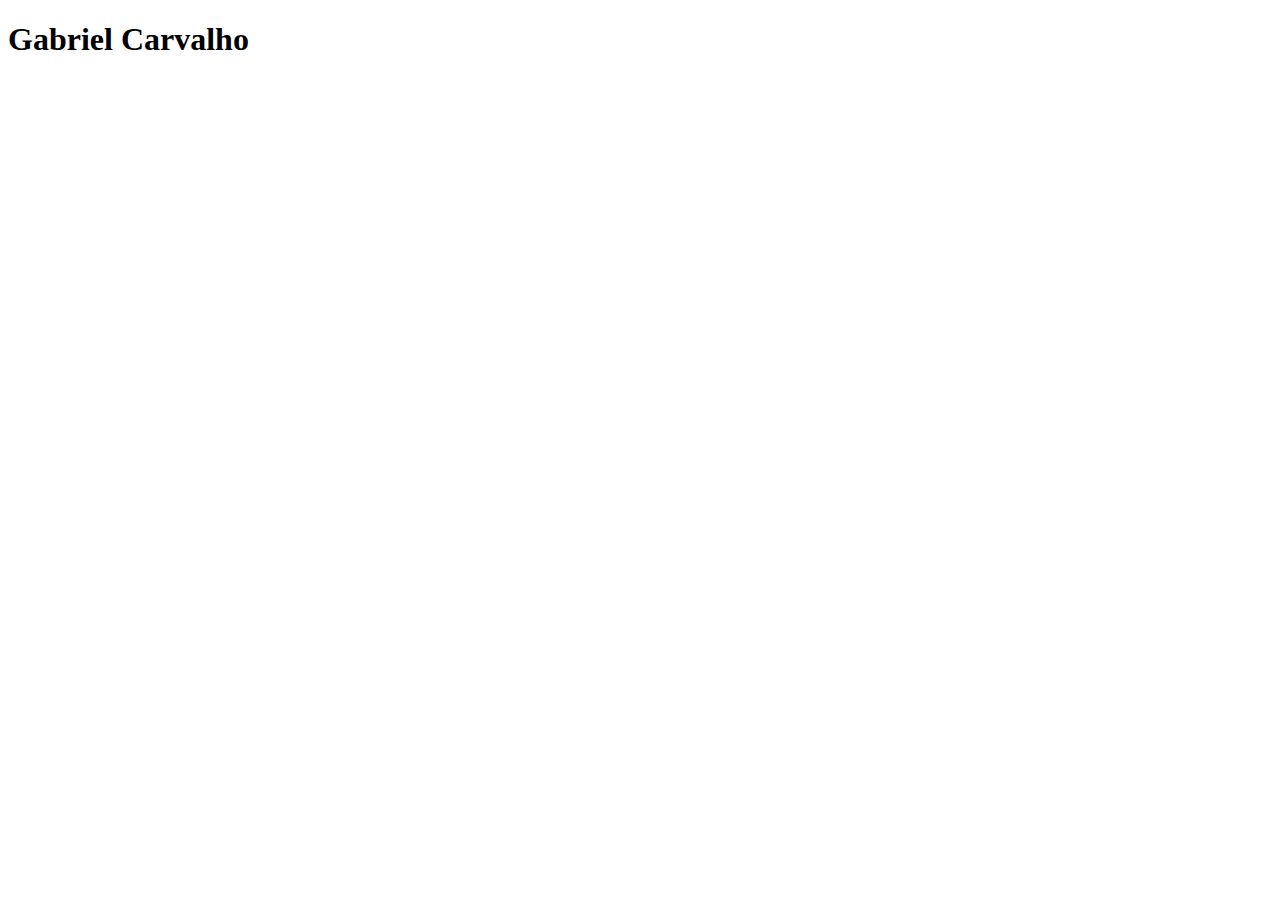
==== personal_portfolio_assignment.html @ 53643083 "added my assignment" ====
<!DOCTYPE html>
<html lang="en">
<head>
    <meta charset="UTF-8">
    <meta http-equiv="X-UA-Compatible" content="IE=edge">
    <meta name="viewport" content="width=device-width, initial-scale=1.0">
    <title>Document</title>
</head>
<body>
    <h1>Gabriel Carvalho</h1>
</body>
</html>
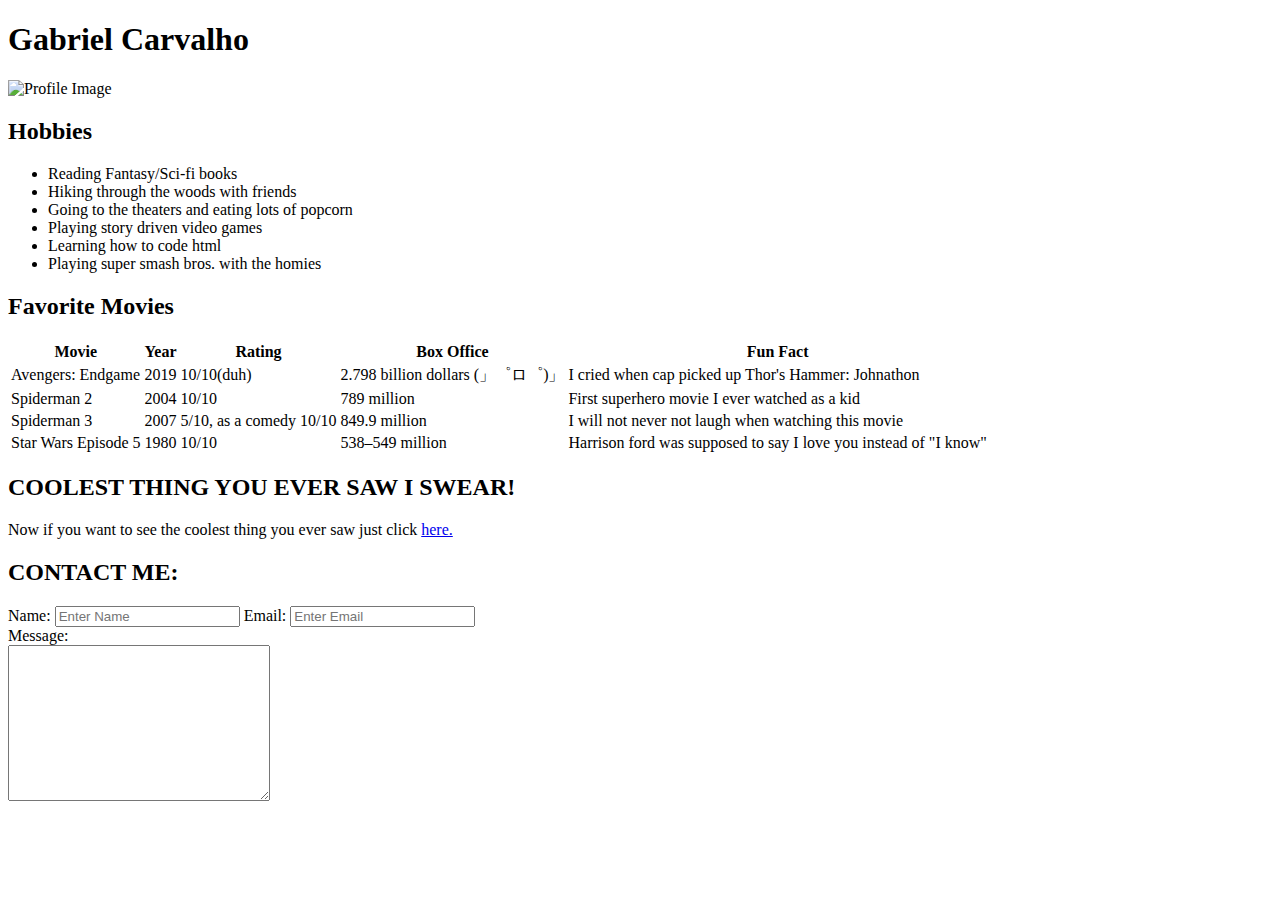
==== commit 55faf2f6: "i made some changes" ====
--- a/personal_portfolio_assignment.html
+++ b/personal_portfolio_assignment.html
@@ -4,9 +4,79 @@
     <meta charset="UTF-8">
     <meta http-equiv="X-UA-Compatible" content="IE=edge">
     <meta name="viewport" content="width=device-width, initial-scale=1.0">
-    <title>Document</title>
+    <link rel="stylesheet" href="app.css">
+    <title>Personal Portfolio</title>
 </head>
 <body>
     <h1>Gabriel Carvalho</h1>
+    <img src="https://scontent-bos3-1.xx.fbcdn.net/v/t1.6435-1/p200x200/135507374_3596151523786555_6687198649300966436_n.jpg?_nc_cat=100&ccb=1-5&_nc_sid=7206a8&_nc_ohc=2xrEzL6K_B8AX8dHTmN&_nc_ht=scontent-bos3-1.xx&oh=f6e103f6336da60c2dba3c471ecdc1f3&oe=617ABA68" alt="Profile Image">
+    <div class="Hobbies">
+        <h2>Hobbies</h2>
+        <ul>
+            <li>Reading Fantasy/Sci-fi books</li>
+            <li>Hiking through the woods with friends</li>
+            <li>Going to the theaters and eating lots of popcorn</li>
+            <li>Playing story driven video games</li>
+            <li>Learning how to code html</li>
+            <li>Playing super smash bros. with the homies</li>
+        </ul>
+    </div>
+    <div class="movie">
+        <h2>Favorite Movies</h2>
+        <table>
+            <tr>
+                <th>Movie</th>
+                <th>Year</th>
+                <th>Rating</th>
+                <th>Box Office</th>
+                <th>Fun Fact</th>                
+            </tr>
+            <tr>
+                <td>Avengers: Endgame</td>
+                <td>2019</td>
+                <td>10/10(duh)</td>
+                <td>2.798 billion dollars (」゜ロ゜)」</td>
+                <td>I cried when cap picked up Thor's Hammer: Johnathon</td>
+                
+            </tr> 
+            <tr>
+                <td>Spiderman 2</td>
+                <td>2004</td>
+                <td>10/10</td>
+                <td>789 million</td>
+                <td>First superhero movie I ever watched as a kid</td>
+            </tr>
+            <tr>
+                <td>Spiderman 3</td>
+                <td>2007</td>
+                <td>5/10, as a comedy 10/10</td>
+                <td>849.9 million</td>
+                <td>I will not never not laugh when watching this movie</td>
+            </tr>
+            <tr>
+                <td>Star Wars Episode 5</td>
+                <td>1980</td>
+                <td>10/10</td>
+                <td>538–549 million</td>
+                <td>Harrison ford was supposed to say I love you instead of "I know"</td>
+            </tr>           
+        </table>
+    </div>
+    <div class="fun">
+        <h2>COOLEST THING YOU EVER SAW I SWEAR!</h2>
+        <p> Now if you want to see the coolest thing you ever saw just click <a href="https://www.youtube.com/watch?v=xm3YgoEiEDc">here.</a></p>
+    </div>
+    <div class="form">
+        <h2>CONTACT ME:</h2>
+        <form action="submit">
+            <label for="name">Name:</label> <input type="text" id="name" placeholder="Enter Name">
+            <label for="email">Email:</label> <input type="email" id="email" placeholder="Enter Email">
+            <br>
+            <label for="message">Message:</label> 
+            <br>
+            <textarea name="message" id="message" cols="30" rows="10"></textarea>
+            
+        </form>
+    </div>
 </body>
 </html>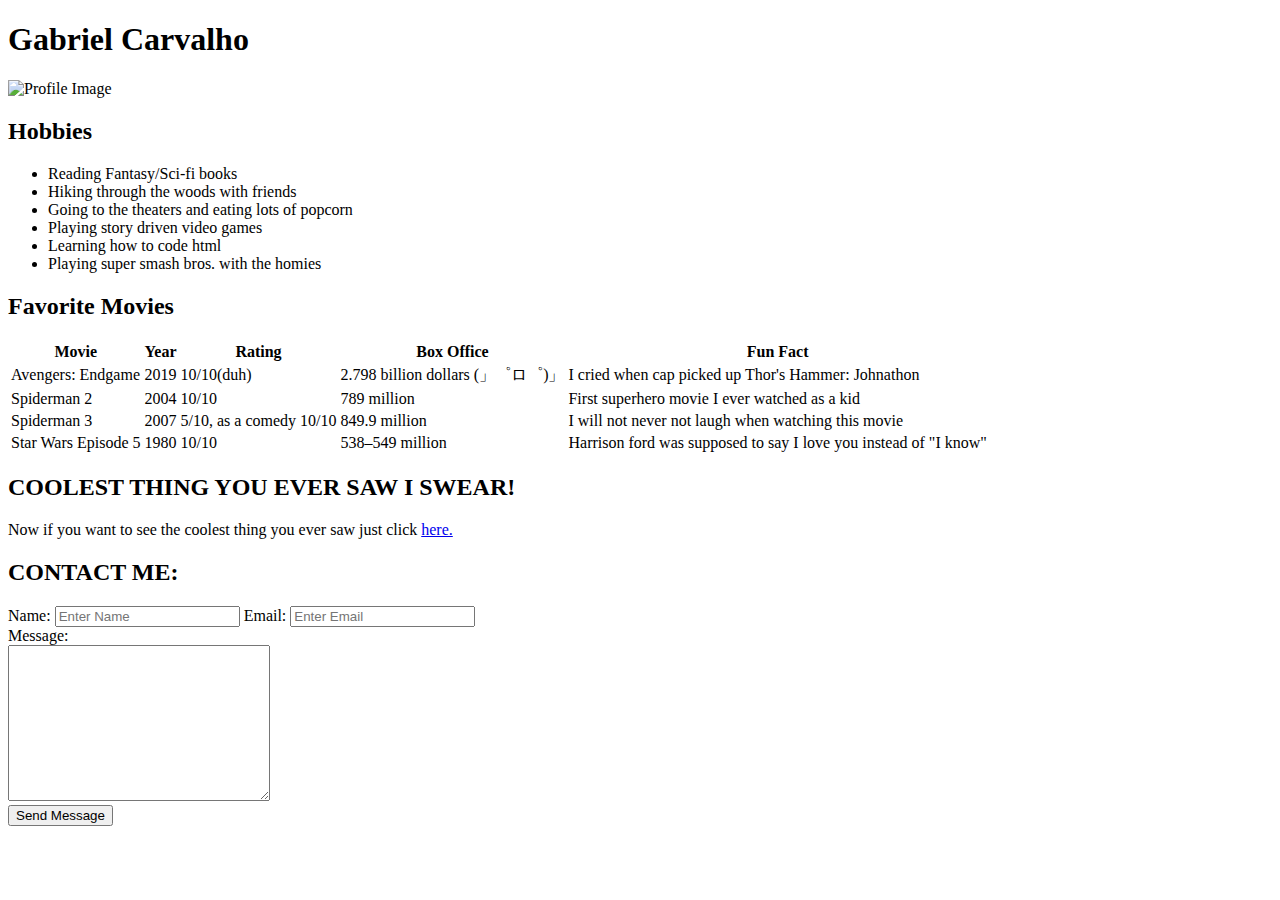
==== commit f7a80ba5: "i made some changes" ====
--- a/personal_portfolio_assignment.html
+++ b/personal_portfolio_assignment.html
@@ -75,6 +75,8 @@
             <label for="message">Message:</label> 
             <br>
             <textarea name="message" id="message" cols="30" rows="10"></textarea>
+            <br>
+            <input type="submit" value="Send Message">
             
         </form>
     </div>
